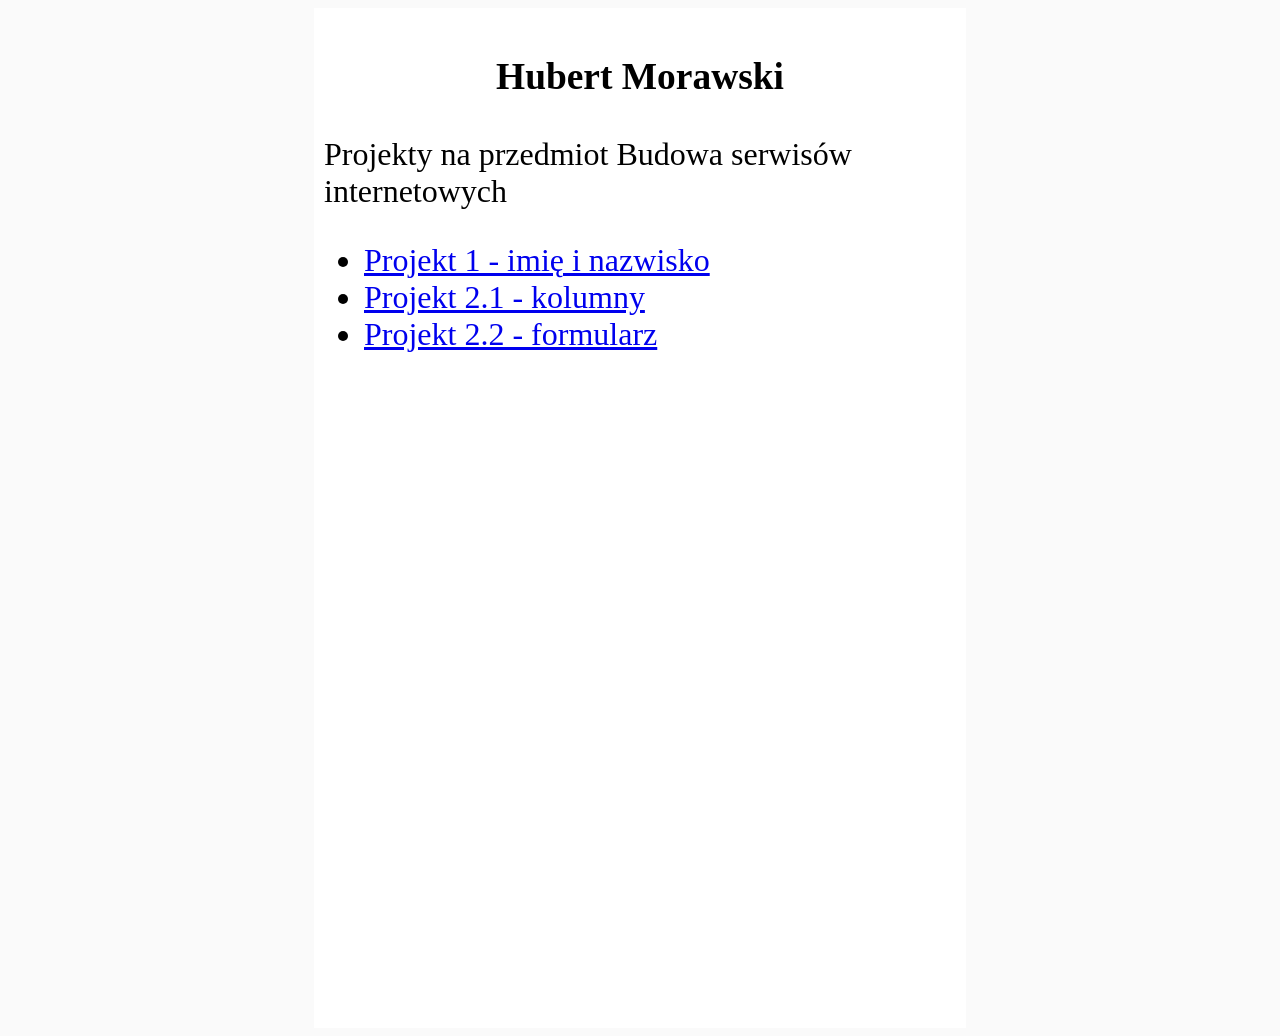
==== docs/index.html @ 202171dd "Update index.html with new title and content" ====
<!DOCTYPE html>
<html lang="pl">
	<head>
		<meta charset="UTF-8">
		<title>Projekty BSI</title>
		<style>
			body {
				background-color: #FAFAFA
			}
			.content {
				background-color: white;
				height: 1000px;
				width: 50%;
				margin: 0 auto;
				padding: 10px;
				font-size: 200%
			}
		</style>
	</head>
	<body>
	<div class="content">
		<h3 style="display: flex; justify-content: center; align-items: center;">Hubert Morawski</h3>
		<p style="display: flex; justify-content: center; align-items: center;">Projekty na przedmiot Budowa serwisów internetowych</p>
		<p>
		<ul>
			<li><a href="/projekt01">Projekt 1 - imię i nazwisko</a></li>
			<li><a href="/projekt02/1">Projekt 2.1 - kolumny </a></li>
			<li><a href="/projekt02/2">Projekt 2.2 - formularz</a></li>
		</ul>
		</p>
	</div>
	</body>
</html
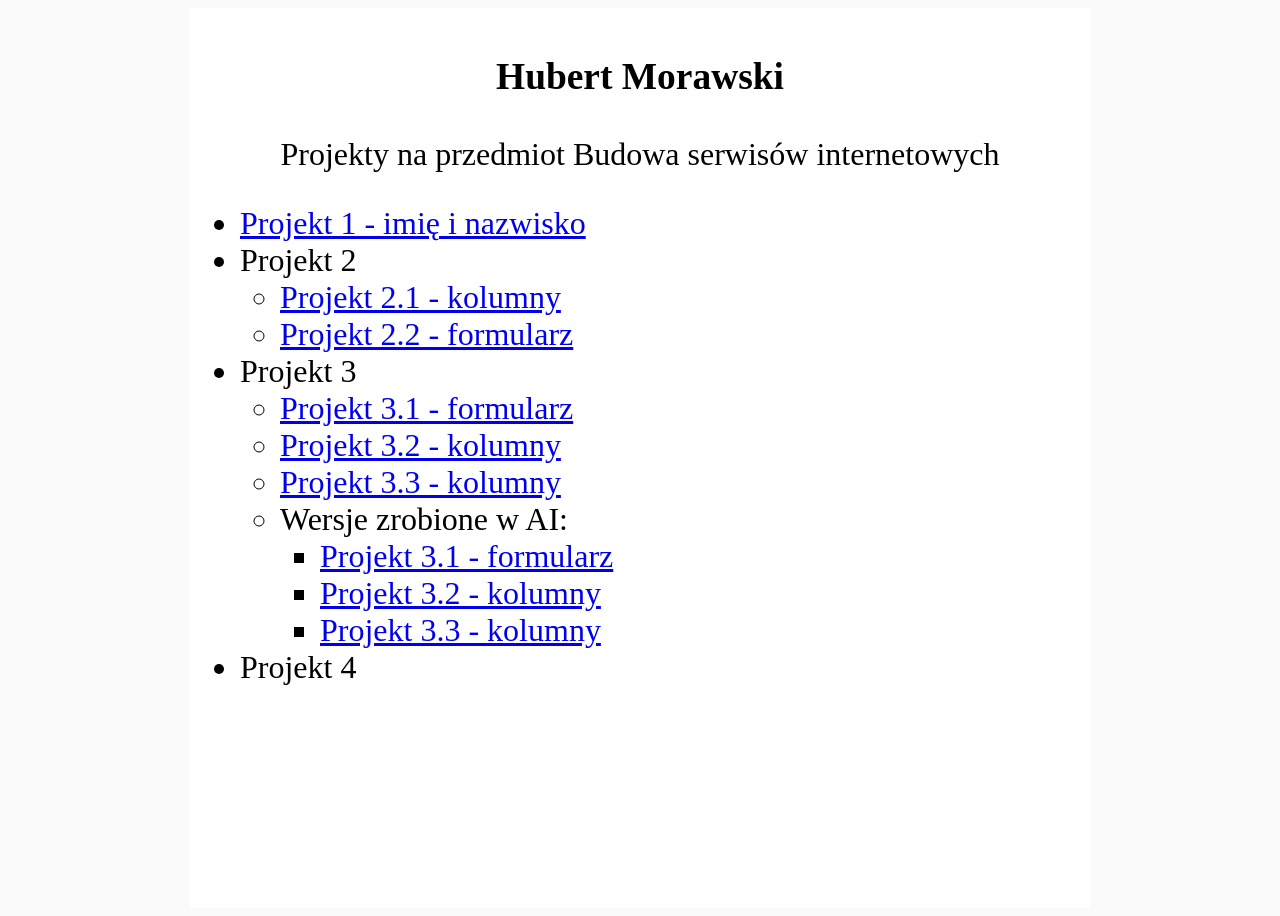
==== commit 217db812: "Update index.html" ====
--- a/docs/index.html
+++ b/docs/index.html
@@ -9,8 +9,9 @@
 			}
 			.content {
 				background-color: white;
-				height: 1000px;
-				width: 50%;
+				height: 100vh;
+				box-sizing: border-box;
+				max-width: 100vh;
 				margin: 0 auto;
 				padding: 10px;
 				font-size: 200%
@@ -19,13 +20,41 @@
 	</head>
 	<body>
 	<div class="content">
-		<h3 style="display: flex; justify-content: center; align-items: center;">Hubert Morawski</h3>
-		<p style="display: flex; justify-content: center; align-items: center;">Projekty na przedmiot Budowa serwisów internetowych</p>
+		<h3 style="display: flex; justify-content: center; align-items: center;">
+			Hubert Morawski
+		</h3>
+		<p style="display: flex; justify-content: center; align-items: center;">
+			Projekty na przedmiot Budowa serwisów internetowych
+		</p>
 		<p>
 		<ul>
 			<li><a href="/projekt01">Projekt 1 - imię i nazwisko</a></li>
-			<li><a href="/projekt02/1">Projekt 2.1 - kolumny </a></li>
-			<li><a href="/projekt02/2">Projekt 2.2 - formularz</a></li>
+			<li>
+				Projekt 2
+				<ul>
+					<li><a href="/projekt02/1">Projekt 2.1 - kolumny </a></li>
+					<li><a href="/projekt02/2">Projekt 2.2 - formularz</a></li>
+				</ul>
+			</li>
+			<li>
+				Projekt 3
+				<ul>
+					<li><a href="/projekt03/1">Projekt 3.1 - formularz</a></li>
+					<li><a href="/projekt03/2">Projekt 3.2 - kolumny</a></li>
+					<li><a href="/projekt03/3">Projekt 3.3 - kolumny</a></li>
+					<li>
+						Wersje zrobione w AI:
+						<ul>
+							<li><a href="/projekt03ai/1">Projekt 3.1 - formularz</a></li>
+							<li><a href="/projekt03ai/2">Projekt 3.2 - kolumny</a></li>
+							<li><a href="/projekt03ai/3">Projekt 3.3 - kolumny</a></li>
+						</ul>
+					</li>
+				</ul>
+			</li>
+			<li>
+				Projekt 4
+			</li>
 		</ul>
 		</p>
 	</div>
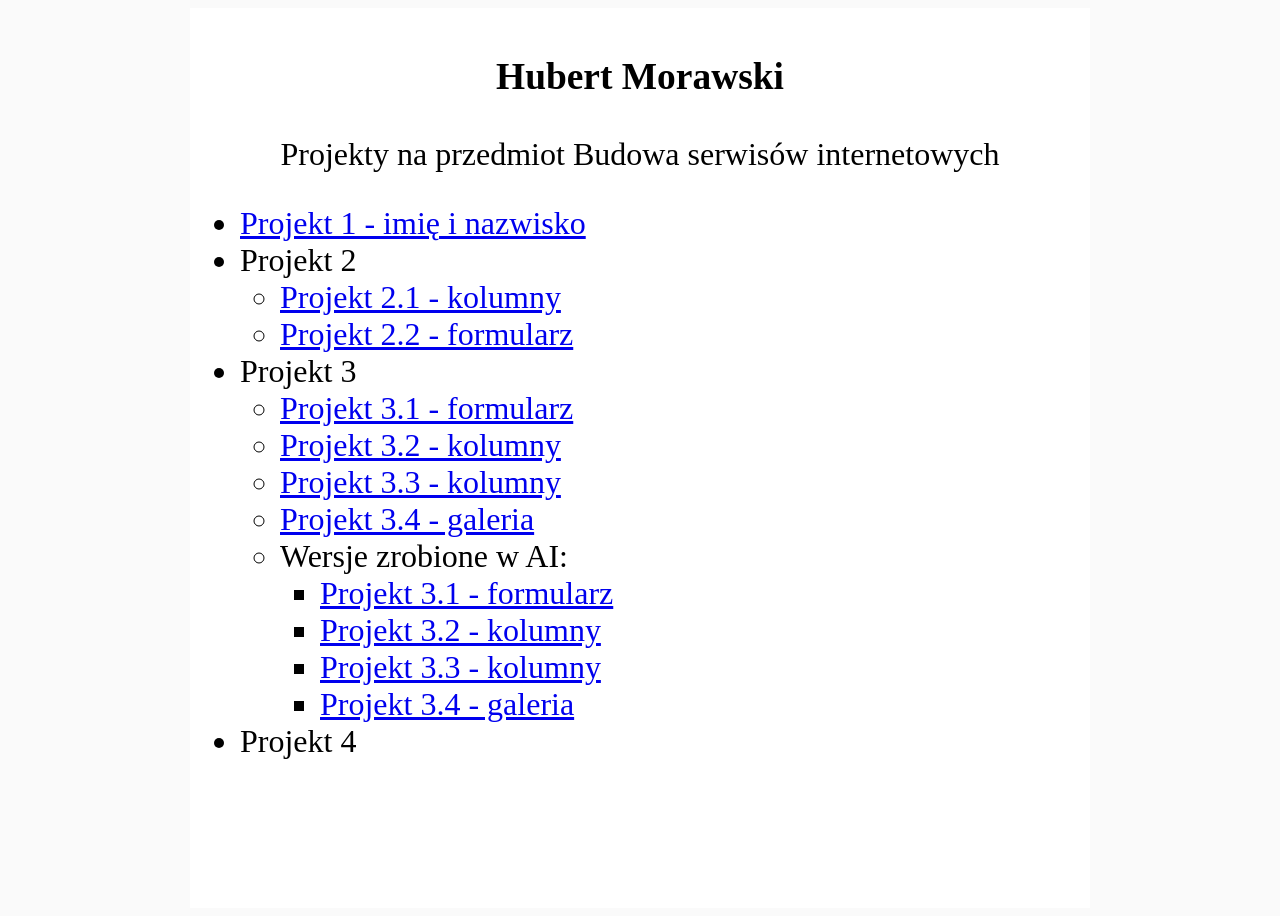
==== commit 5dd1d2bc: "Add link for Projekt 3.4 in index.html" ====
--- a/docs/index.html
+++ b/docs/index.html
@@ -42,12 +42,14 @@
 					<li><a href="/projekt03/1">Projekt 3.1 - formularz</a></li>
 					<li><a href="/projekt03/2">Projekt 3.2 - kolumny</a></li>
 					<li><a href="/projekt03/3">Projekt 3.3 - kolumny</a></li>
+					<li><a href="/projekt03/4">Projekt 3.4 - galeria</a></li>
 					<li>
 						Wersje zrobione w AI:
 						<ul>
 							<li><a href="/projekt03ai/1">Projekt 3.1 - formularz</a></li>
 							<li><a href="/projekt03ai/2">Projekt 3.2 - kolumny</a></li>
 							<li><a href="/projekt03ai/3">Projekt 3.3 - kolumny</a></li>
+							<li><a href="/projekt03ai/4">Projekt 3.4 - galeria</a></li>
 						</ul>
 					</li>
 				</ul>
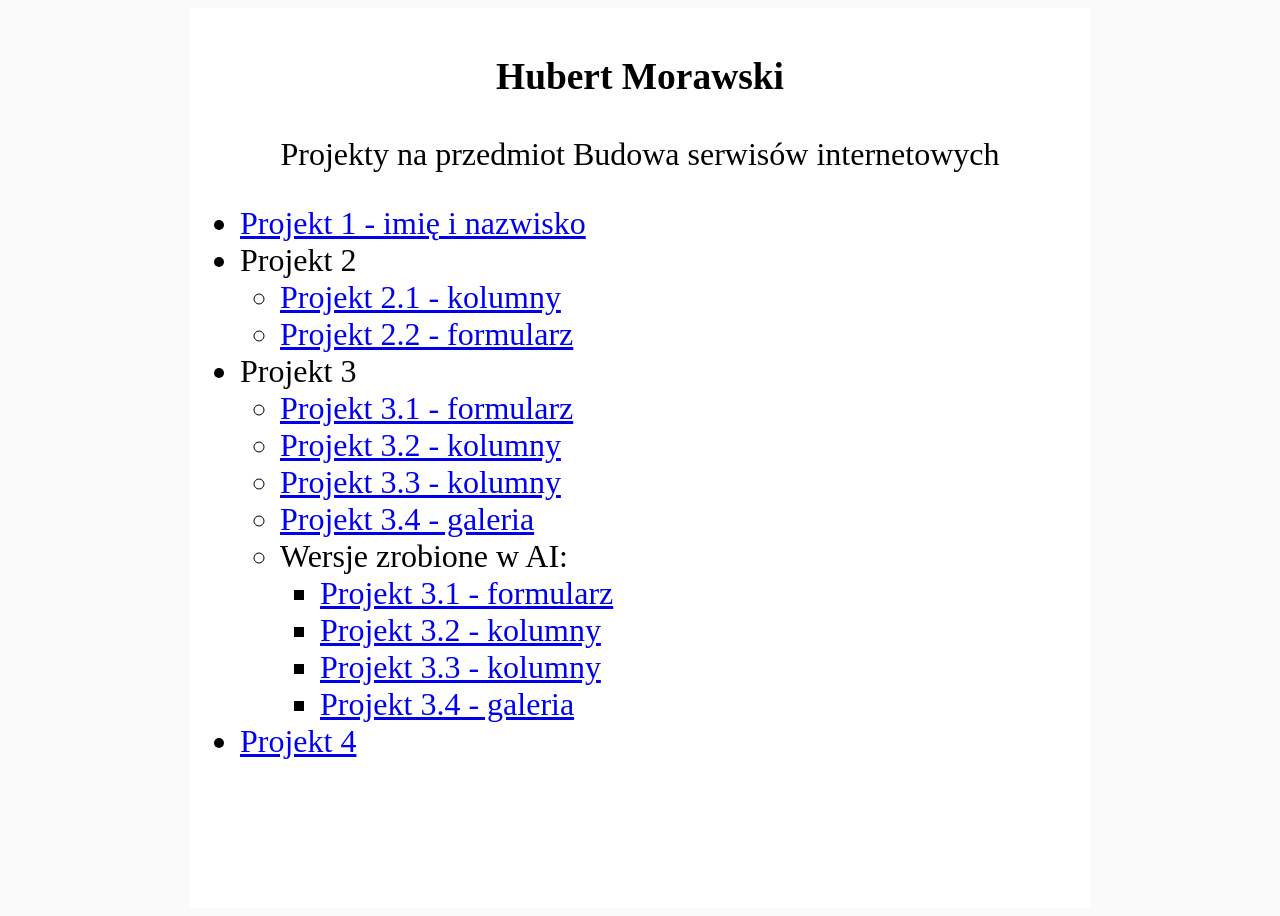
==== commit f6237152: "Fix calculator behavior and nav This change adds a working link from the main page to Projekt 4 and " ====
--- a/docs/index.html
+++ b/docs/index.html
@@ -55,7 +55,7 @@
 				</ul>
 			</li>
 			<li>
-				Projekt 4
+				<a href="/projekt04">Projekt 4</a>
 			</li>
 		</ul>
 		</p>
